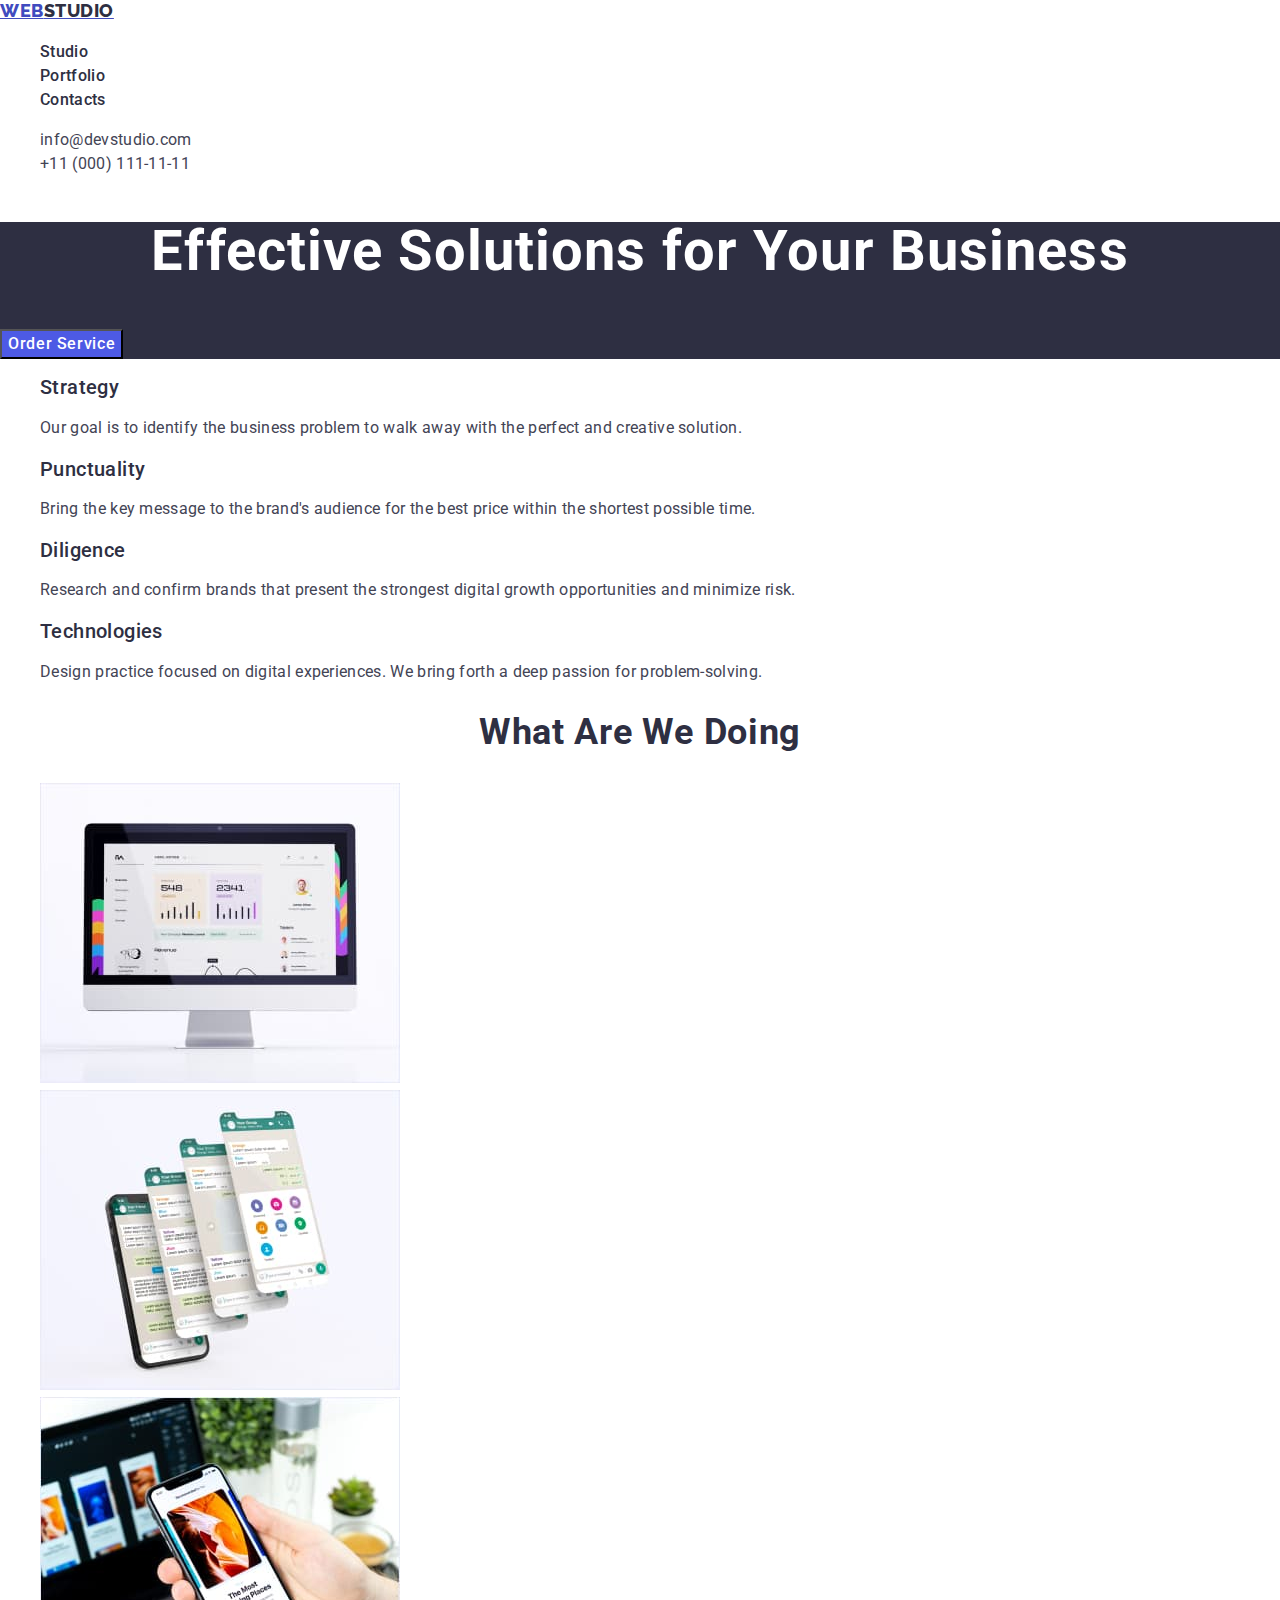
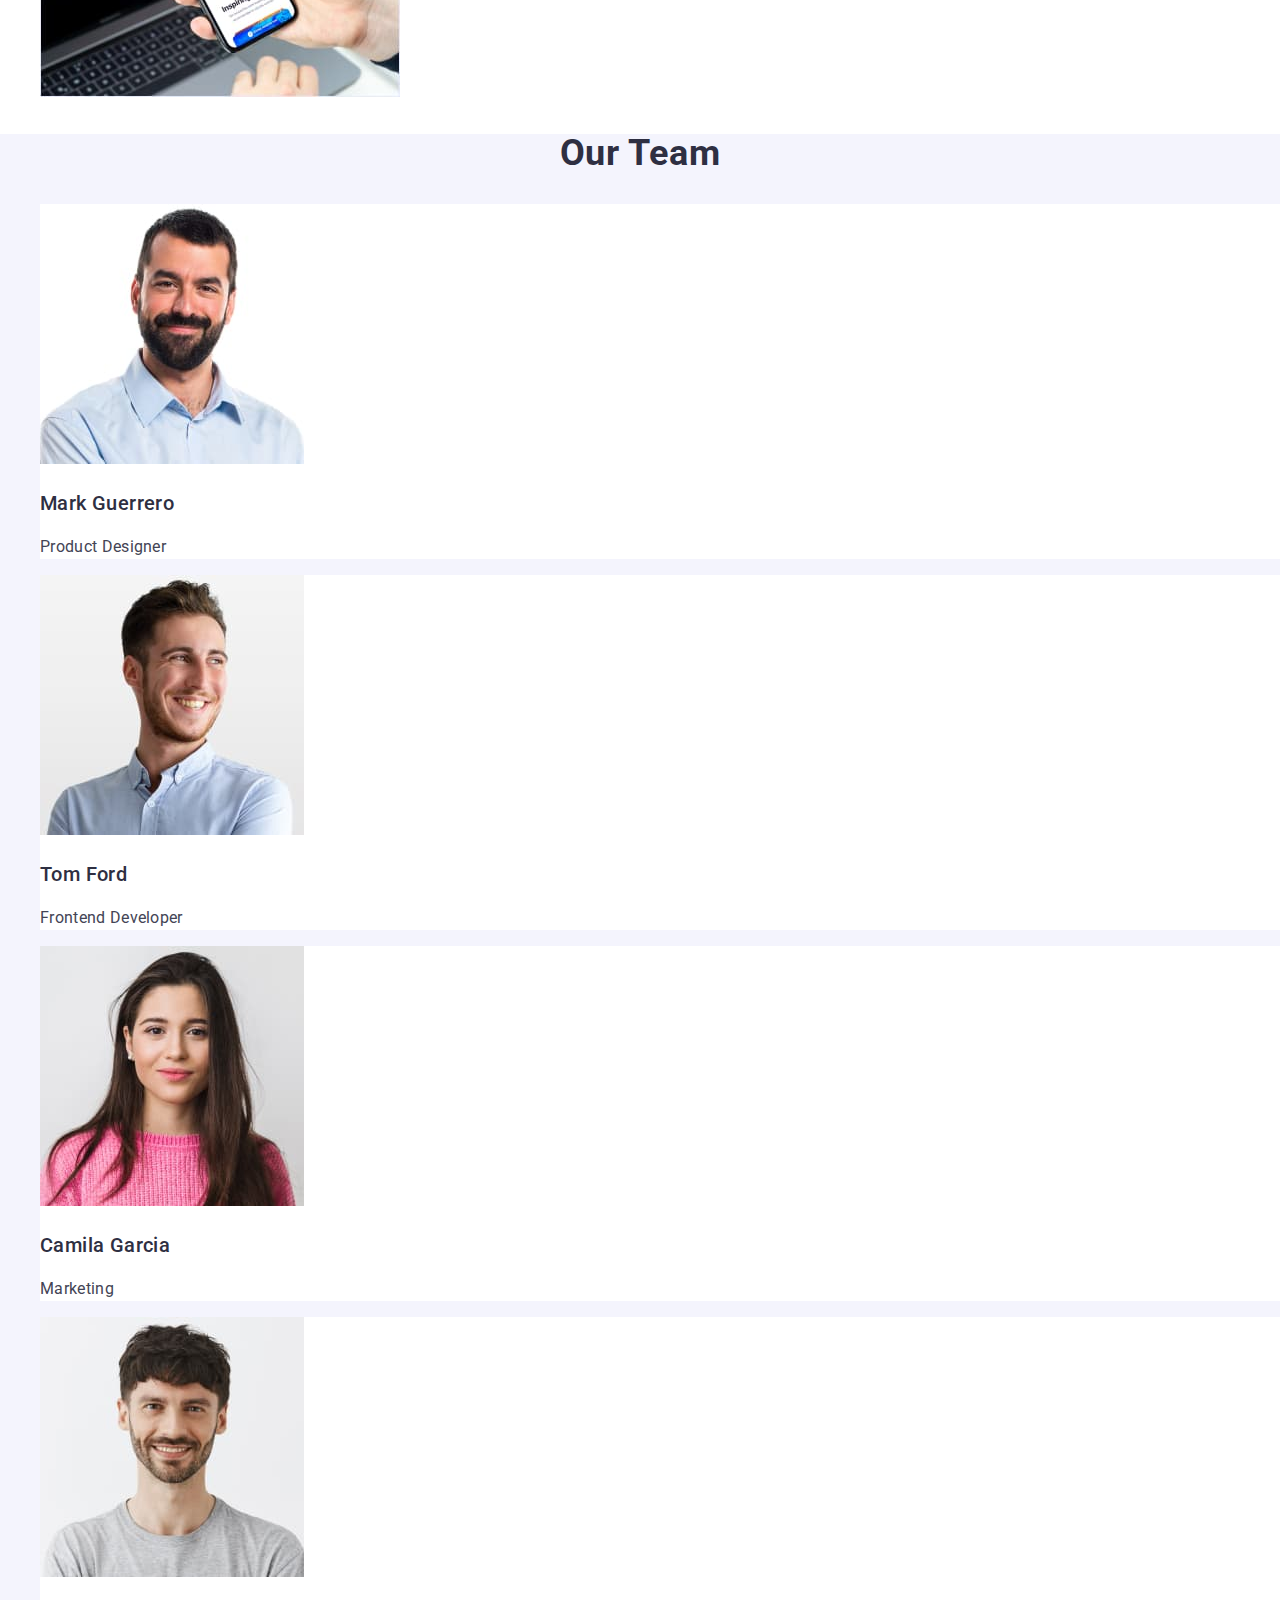
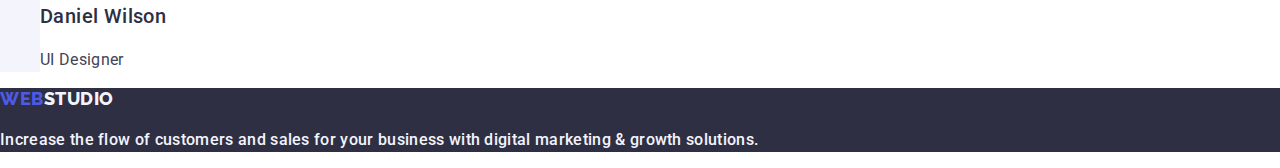
==== index.html @ e549ebbe "fix" ====
<!DOCTYPE html>
<html lang="en">
  <head>
    <meta charset="UTF-8" />
    <meta http-equiv="X-UA-Compatible" content="IE=edge" />
    <meta name="viewport" content="width=device-width, initial-scale=1.0" />
    <title>WebStudio</title>
    <!-- Normalize page -->
    <link
      rel="stylesheet"
      href="https://cdn.jsdelivr.net/npm/modern-normalize@1.1.0/modern-normalize.min.css"
    />
    <link rel="stylesheet" href="./css/style.css" />
    <!-- Add google fonts -->
    <link rel="preconnect" href="https://fonts.googleapis.com" />
    <link rel="preconnect" href="https://fonts.gstatic.com" crossorigin />
    <link
      href="https://fonts.googleapis.com/css2?family=Raleway:wght@800&family=Roboto:wght@400;500;700&display=swap"
      rel="stylesheet"
    />
  </head>

  <body>
    <header id="header">
      <nav class="menu-nav">
        <a href="./index.html" class="link logo-text">
          Web<span class="span-logo">Studio</span></a
        >
        <ul class="list">
          <li>
            <a href="./index.html" class="nav-text link">Studio</a>
          </li>
          <li>
            <a href="./portfolio.html" class="nav-text link">Portfolio</a>
          </li>
          <li><a href="" class="nav-text link">Contacts</a></li>
        </ul>
      </nav>
      <address class="nav-address">
        <ul class="list">
          <li>
            <a class="address-link" href="mailto:info@devstudio.com"
              >info@devstudio.com</a
            >
          </li>
          <li>
            <a class="address-link" href="tel:+110001111111">+11 (000) 111-11-11</a>
          </li>
        </ul>
      </address>
    </header>

    <main>
      <section class="section-solution">
        <h2 class="head1">Effective Solutions for Your Business</h2>
        <button class="solution-button text-button" type="button">
          Order Service
        </button>
      </section>

      <section>
        <h2 hidden>Section2</h2>
        <ul class="list">
          <li>
            <h2 class="head3">Strategy</h2>
            <p class="list-text">
              Our goal is to identify the business problem to walk away with the
              perfect and creative solution.
            </p>
          </li>
          <li>
            <h2 class="head3">Punctuality</h2>
            <p class="list-text">
              Bring the key message to the brand's audience for the best price
              within the shortest possible time.
            </p>
          </li>
          <li>
            <h2 class="head3">Diligence</h2>
            <p class="list-text">
              Research and confirm brands that present the strongest digital
              growth opportunities and minimize risk.
            </p>
          </li>
          <li>
            <h2 class="head3">Technologies</h2>
            <p class="list-text">
              Design practice focused on digital experiences. We bring forth a
              deep passion for problem-solving.
            </p>
          </li>
        </ul>
      </section>
      
      <section>
        <h2 class="head2">What are we doing</h2>
        <ul class="list">
          <li>
            <img src="./images/img1.jpg" alt="desktop" width="360" />
          </li>
          <li>
            <img src="./images/img2.jpg" alt="mobile" width="360" />
          </li>
          <li>
            <img src="./images/img3.jpg" alt="sinchro" width="360" />
          </li>
        </ul>
      </section>

      <section class="section-our-team">
        <h2 class="head2">Our Team</h2>
        <ul class="list">
          <li class="our-team-list">
            <img src="./images/img-foto1.jpg" alt="mark" width="264" />
            <h3 class="head3">Mark Guerrero</h3>
            <p class="list-text">Product Designer</p>
          </li>
          <li class="our-team-list">
            <img src="./images/img-foto2.jpg" alt="tom" width="264" />
            <h3 class="head3">Tom Ford</h3>
            <p class="list-text">Frontend Developer</p>
          </li>
          <li class="our-team-list">
            <img src="./images/img-foto3.jpg" alt="camila" width="264" />
            <h3 class="head3">Camila Garcia</h3>
            <p class="list-text">Marketing</p>
          </li>
          <li class="our-team-list">
            <img src="./images/img-foto4.jpg" alt="daniel" width="264" />
            <h3 class="head3">Daniel Wilson</h3>
            <p class="list-text">UI Designer</p>
          </li>
        </ul>
      </section>
    </main>

    <footer id="footer" class="basement">
      <a href="./index.html" class="link logo-text">
        Web<span class="footer-span-logo">Studio</span></a
      >
      <p class="footer-text">
        Increase the flow of customers and sales for your business with digital
        marketing & growth solutions.
      </p>
    </footer>
  </body>
</html>
---- css/style.css ----
:root {
  --iris-collor: #4d5ae5;
  --ocean-collor: #404bbf;
  --navyblue-collor: #2e2f42;
  --green-collor: #31d0aa;
  --slate-collor: #434455;
  --lightslate-collor: #8e8f99;
  --cornflower-collor: #e7e9fc;
  --cloud-collor: #f4f4fd;
  --navybluemodal-collor: #2e2f42;
  --gray-color: #2e2f42;
  --white-color: #ffffff;
  --dairy-color: #fcfcfc;
}
body {
  background-color: var(--white-color);
  font-family: "Roboto", sans-serif;
  color: #434455;
  line-height: 1.5;
  letter-spacing: 0.02em;
}
.nav-address {
  font-family: inherit;
  font-style: inherit;
  color: var(--slate-collor);
}
.head1 {
  font-weight: 700;
  font-size: 56px;
  line-height: 1.07;
  letter-spacing: 0.02em;
  text-align: center;
  color: #ffffff;
}
.head2 {
  font-weight: 700;
  font-size: 36px;
  line-height: 1.11;
  text-align: center;
  letter-spacing: 0.02em;
  text-transform: capitalize;
  letter-spacing: 0.02em;
  color: var(--gray-color);
}
.head3 {
  font-weight: 500;
  font-size: 20px;
  line-height: 1.2;
  letter-spacing: 0.02em;
  color: var(--gray-color);
}
.list {
  list-style: none;
  font-size: 16px;
  line-height: 1.5;
  letter-spacing: 0.02em;
  color: var(--slate-collor);
}
.list-text {
  font-size: 16px;
  line-height: 1.5;
  letter-spacing: 0.02em;
  color: var(--slate-collor);
}
.section-solution {
  background-color: var(--navyblue-collor);
  color: var(--white-color);
}
.section-our-team {
  background-color: var(--cloud-collor);
}
.our-team-list {
  background-color: #ffffff;
}
.text-link {
  text-decoration: underline;
  font-size: 12px;
  line-height: 1.333;
  letter-spacing: 0.04em;
}
.link {
  text-decoration: none;
}
.address-link {
  text-decoration: none;
  color: var(--slate-collor);
}
.logo-text {
  font-family: "Raleway", sans-serif;
  font-size: 18px;
  font-weight: 800;
  line-height: 1.17;
  letter-spacing: 0.03em;
  text-transform: uppercase;
  color: var(--iris-collor);
}
.span-logo {
  color: var(--navyblue-collor);
}
.text-button {
  font-family: "Roboto", sans-serif;
  font-weight: 500;
  font-size: 16px;
  line-height: 1.5;
  letter-spacing: 0.04em;
}
.solution-button {
  color: var(--white-color);
  background-color: var(--iris-collor);
  cursor: pointer;
}
.solution-button:hover,
.solution-button:focus {
  background-color: var(--ocean-collor);
  color: var(--white-color);
}
.filter-button {
  color: var(--iris-collor);
  background-color: var(--cloud-collor);
  cursor: pointer;
}
.filter-button:hover,
.filter-button:focus {
  background-color: var(--ocean-collor);
  color: var(--white-color);
}
.nav-text {
  font-weight: 500;
  font-size: 16px;
  line-height: 1.5;
  letter-spacing: 0.02em;
  color: var(--navyblue-collor);
}
.link:hover,
.link:focus {
  color: var(--ocean-collor);
  text-decoration: underline;
}
.address-text:hover,
.address-text:focus {
  color: var(--ocean-collor);
  text-decoration: underline;
}
.basement {
  background-color: var(--gray-color);
}
.footer-text {
  color: var(--cloud-collor);
  font-weight: 500;
  font-size: 16px;
  line-height: 1.5;
  letter-spacing: 0.02em;
}
.footer-span-logo {
  color: var(--cloud-collor);
}
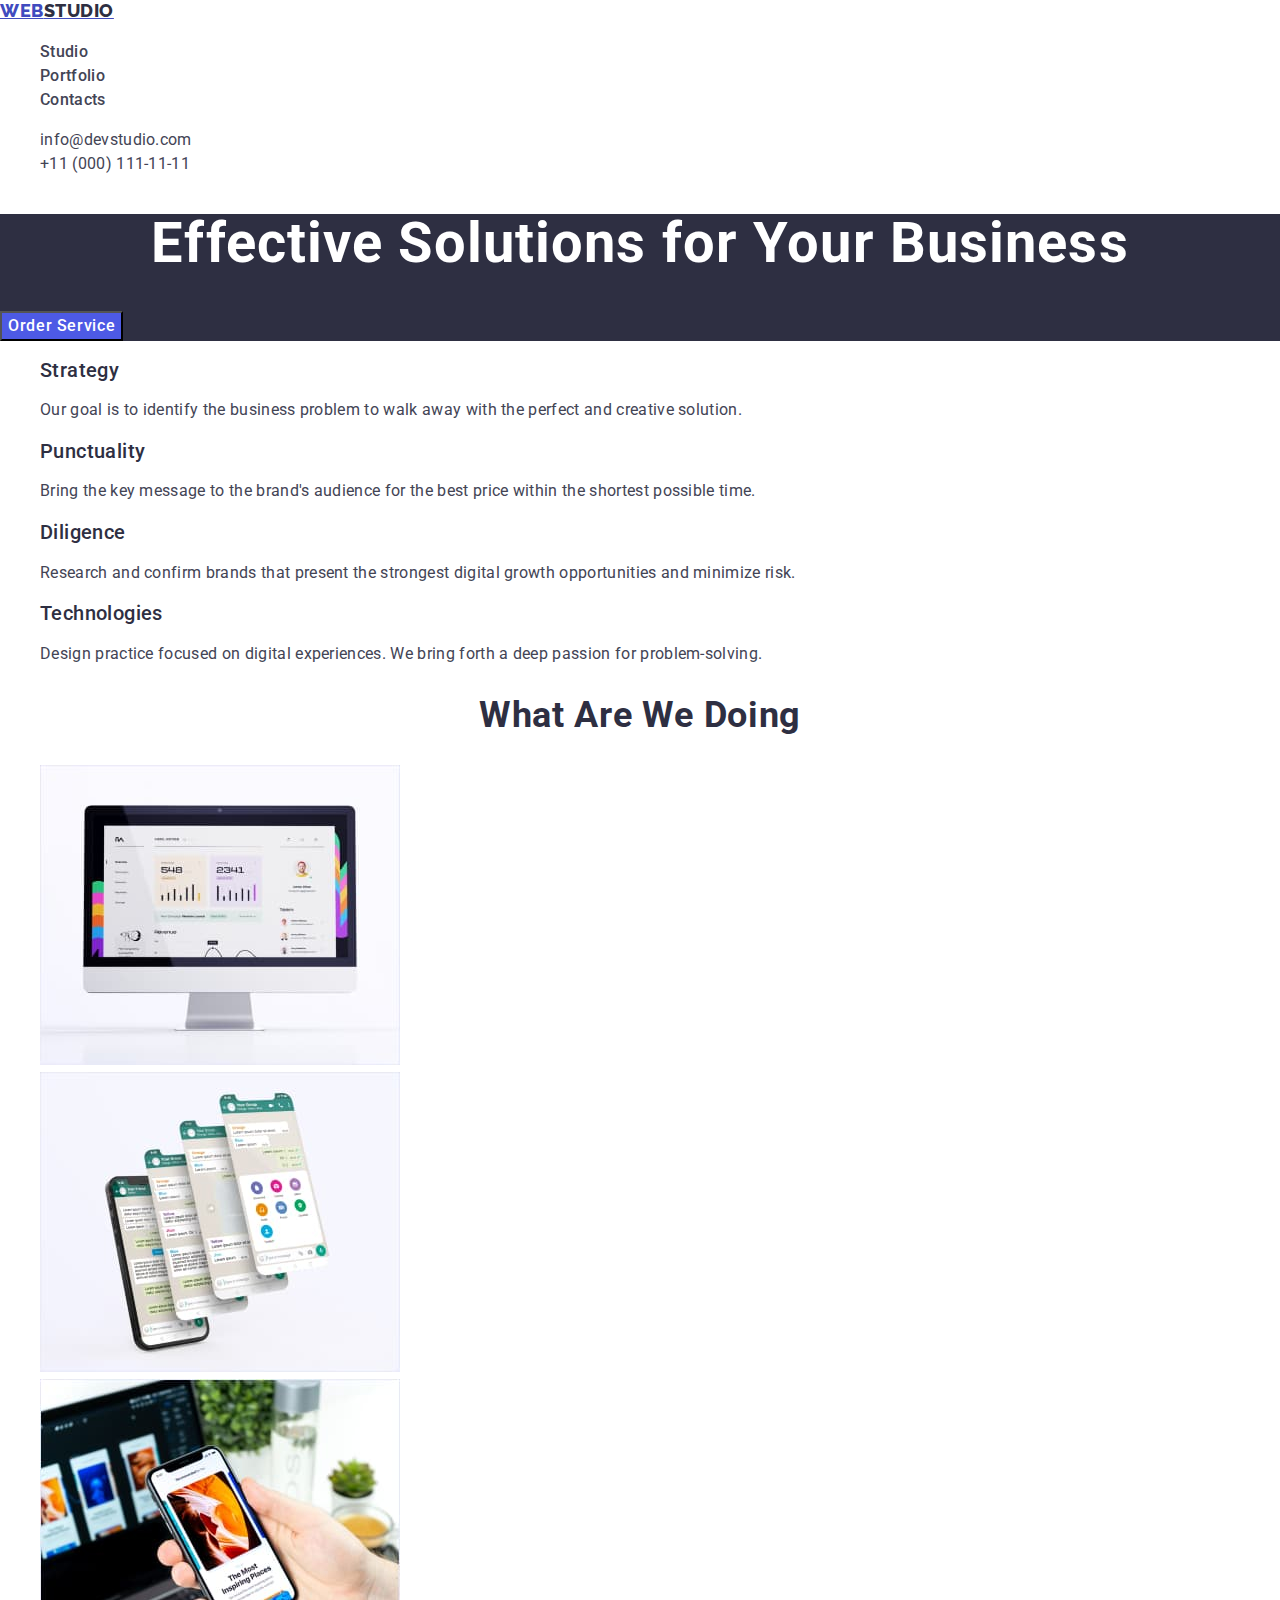
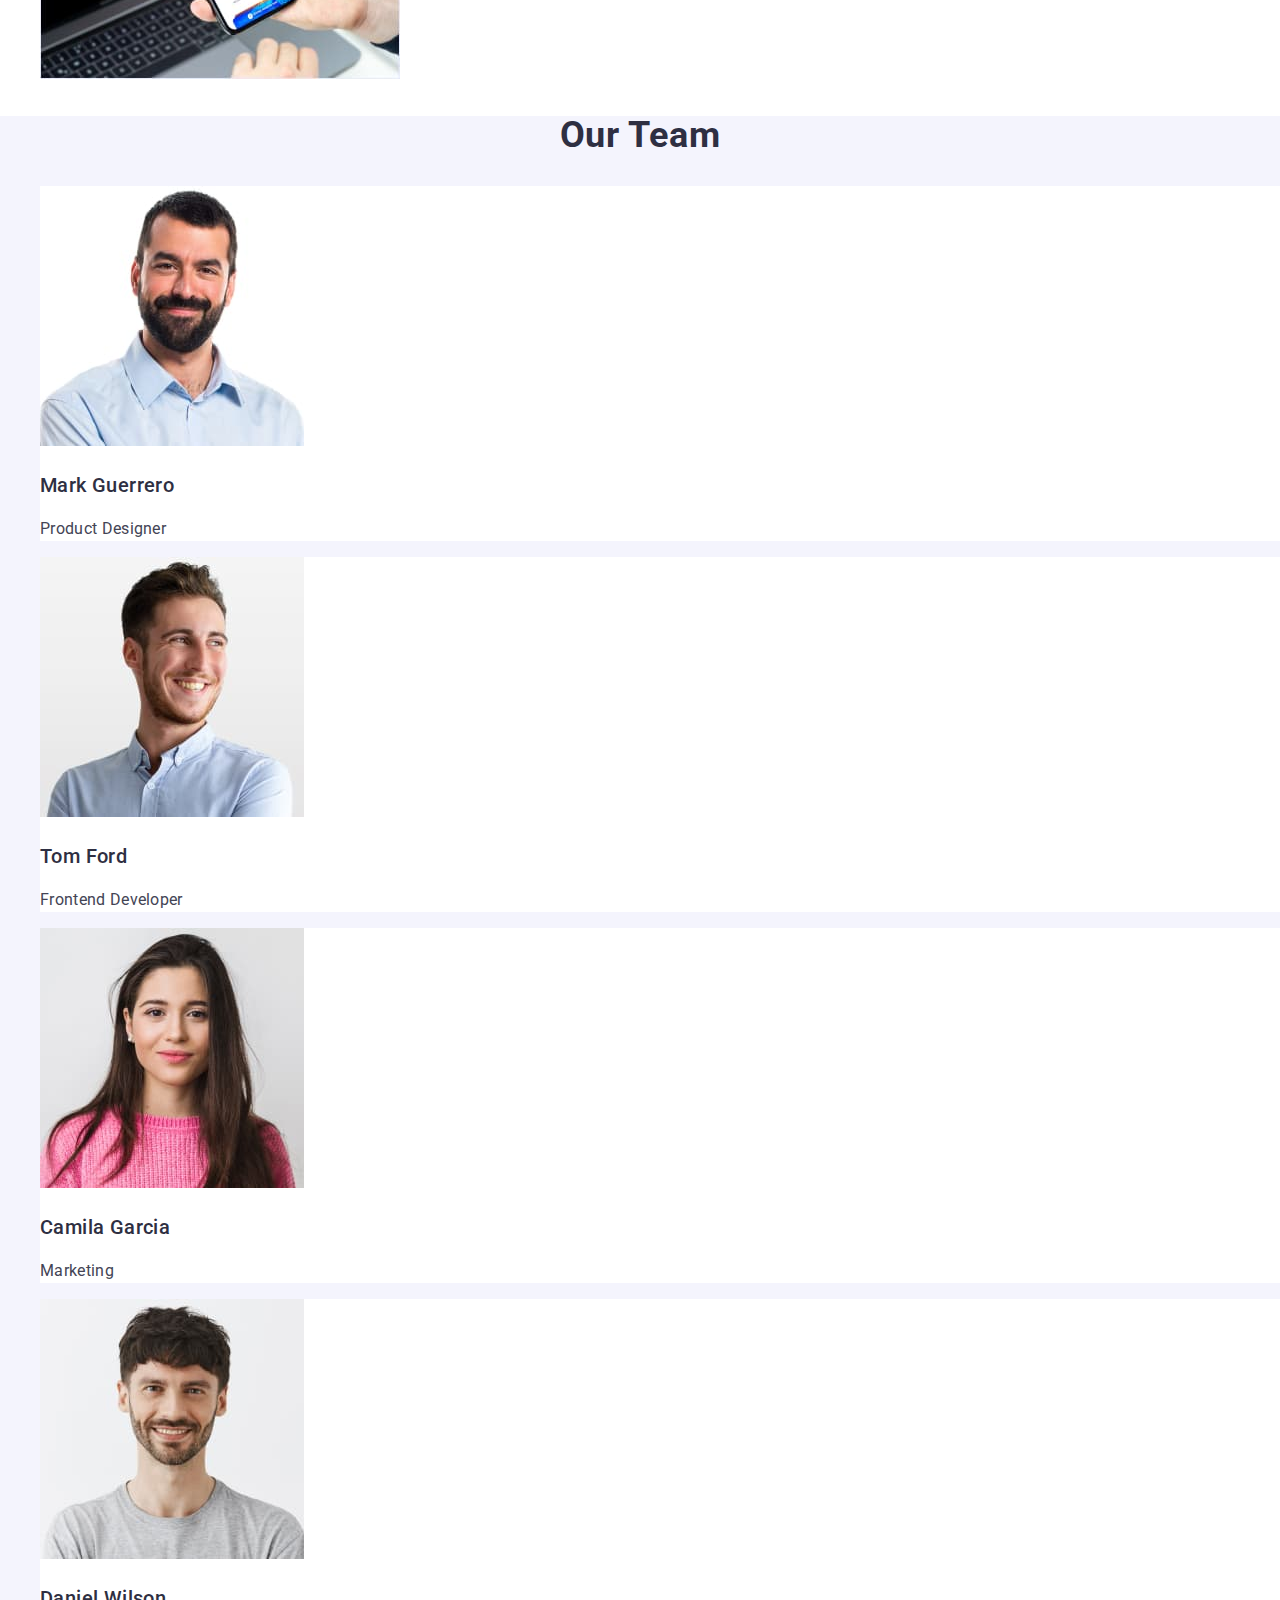
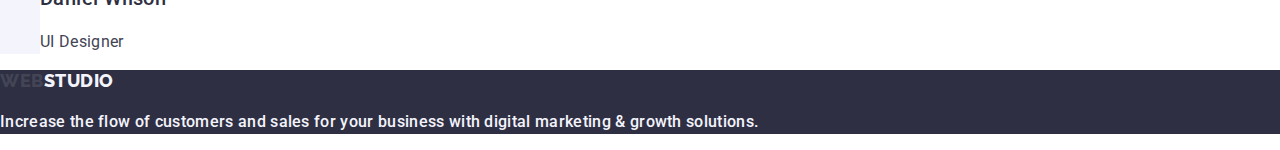
==== commit 729ba36e: "fix" ====
--- a/index.html
+++ b/index.html
@@ -39,12 +39,12 @@
       <address class="nav-address">
         <ul class="list">
           <li>
-            <a class="address-link" href="mailto:info@devstudio.com"
+            <a class="link" href="mailto:info@devstudio.com"
               >info@devstudio.com</a
             >
           </li>
           <li>
-            <a class="address-link" href="tel:+110001111111">+11 (000) 111-11-11</a>
+            <a class="link" href="tel:+110001111111">+11 (000) 111-11-11</a>
           </li>
         </ul>
       </address>
@@ -52,7 +52,7 @@
 
     <main>
       <section class="section-solution">
-        <h2 class="head1">Effective Solutions for Your Business</h2>
+        <h1 class="head1">Effective Solutions for Your Business</h1>
         <button class="solution-button text-button" type="button">
           Order Service
         </button>
@@ -91,7 +91,7 @@
           </li>
         </ul>
       </section>
-      
+
       <section>
         <h2 class="head2">What are we doing</h2>
         <ul class="list">
--- a/css/style.css
+++ b/css/style.css
@@ -20,8 +20,11 @@
   letter-spacing: 0.02em;
 }
 .nav-address {
-  font-family: inherit;
-  font-style: inherit;
+  font-style: normal;
+  color: var(--slate-collor);
+}
+.address-link {
+  text-decoration: none;
   color: var(--slate-collor);
 }
 .head1 {
@@ -49,19 +52,7 @@
   letter-spacing: 0.02em;
   color: var(--gray-color);
 }
-.list {
-  list-style: none;
-  font-size: 16px;
-  line-height: 1.5;
-  letter-spacing: 0.02em;
-  color: var(--slate-collor);
-}
-.list-text {
-  font-size: 16px;
-  line-height: 1.5;
-  letter-spacing: 0.02em;
-  color: var(--slate-collor);
-}
+
 .section-solution {
   background-color: var(--navyblue-collor);
   color: var(--white-color);
@@ -78,13 +69,7 @@
   line-height: 1.333;
   letter-spacing: 0.04em;
 }
-.link {
-  text-decoration: none;
-}
-.address-link {
-  text-decoration: none;
-  color: var(--slate-collor);
-}
+
 .logo-text {
   font-family: "Raleway", sans-serif;
   font-size: 18px;
@@ -131,6 +116,23 @@
   letter-spacing: 0.02em;
   color: var(--navyblue-collor);
 }
+.list {
+  list-style: none;
+  font-size: 16px;
+  line-height: 1.5;
+  letter-spacing: 0.02em;
+  color: var(--slate-collor);
+}
+.list-text {
+  font-size: 16px;
+  line-height: 1.5;
+  letter-spacing: 0.02em;
+  color: var(--slate-collor);
+}
+.link {
+  color: inherit;
+  text-decoration: none;
+}
 .link:hover,
 .link:focus {
   color: var(--ocean-collor);
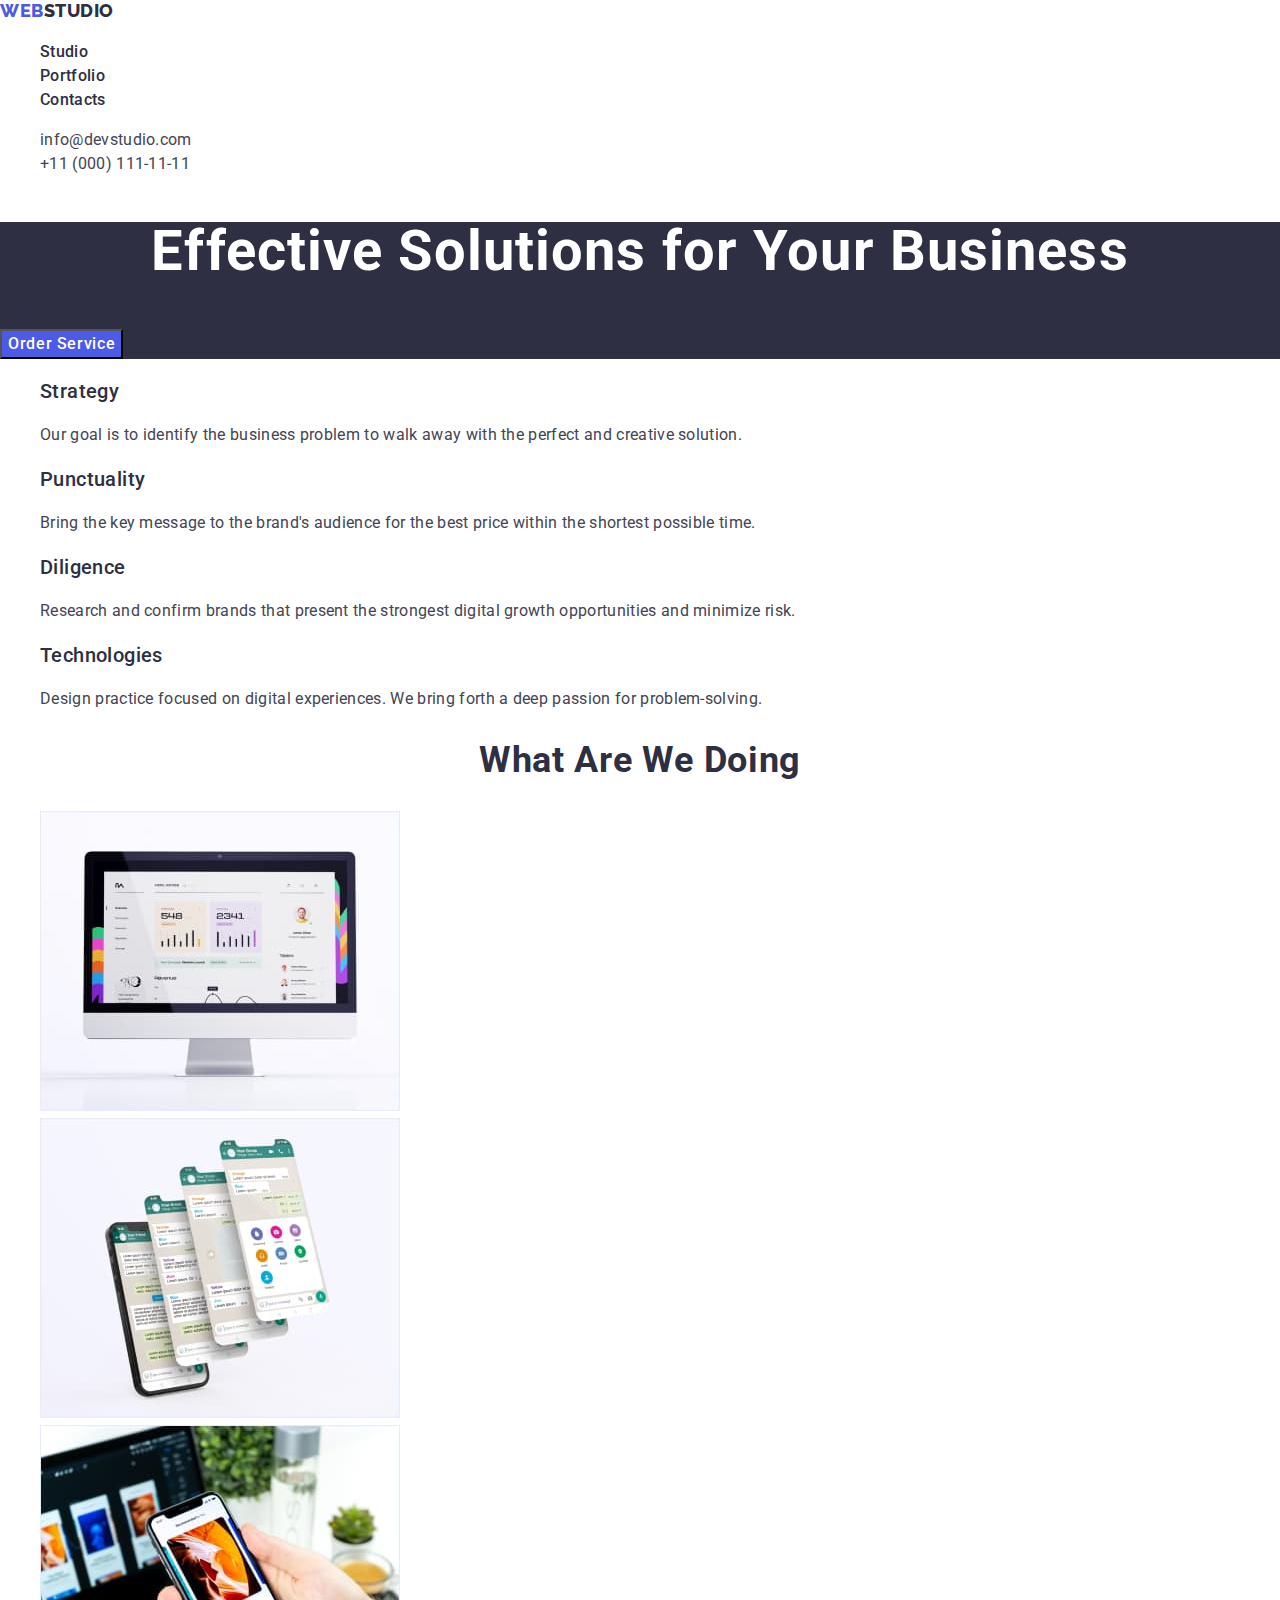
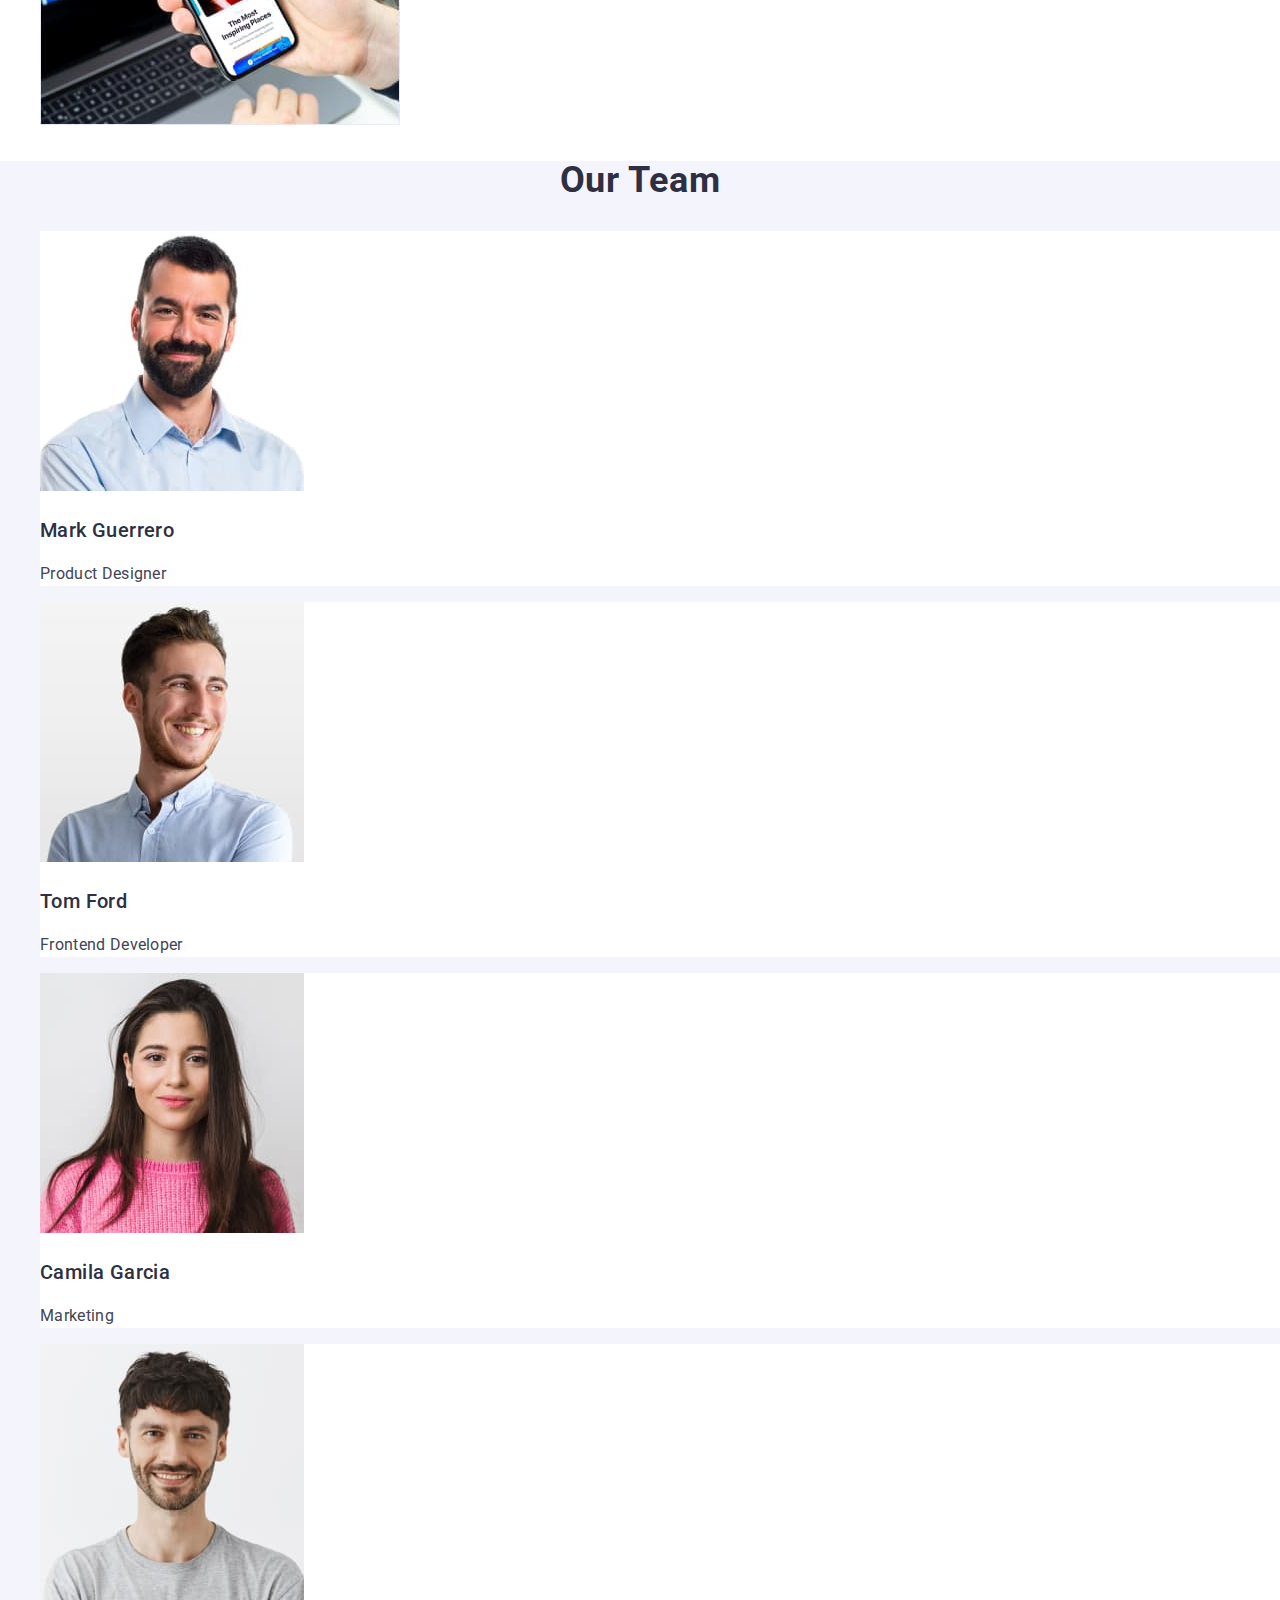
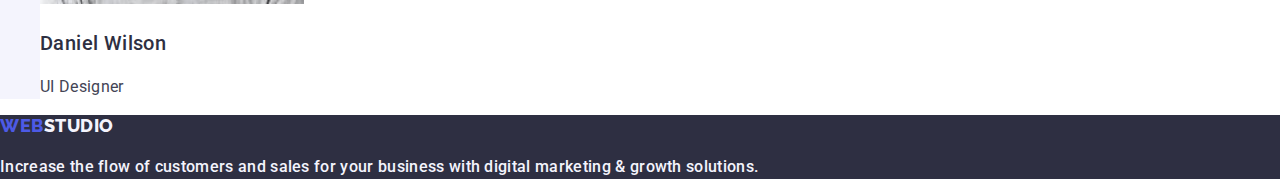
==== commit fe8cf6fd: "fix" ====
--- a/index.html
+++ b/index.html
@@ -52,7 +52,7 @@
 
     <main>
       <section class="section-solution">
-        <h1 class="head1">Effective Solutions for Your Business</h1>
+        <h2 class="head1">Effective Solutions for Your Business</h2>
         <button class="solution-button text-button" type="button">
           Order Service
         </button>
@@ -62,28 +62,28 @@
         <h2 hidden>Section2</h2>
         <ul class="list">
           <li>
-            <h2 class="head3">Strategy</h2>
+            <h3 class="head3">Strategy</h3>
             <p class="list-text">
               Our goal is to identify the business problem to walk away with the
               perfect and creative solution.
             </p>
           </li>
           <li>
-            <h2 class="head3">Punctuality</h2>
+            <h3 class="head3">Punctuality</h3>
             <p class="list-text">
               Bring the key message to the brand's audience for the best price
               within the shortest possible time.
             </p>
           </li>
           <li>
-            <h2 class="head3">Diligence</h2>
+            <h3 class="head3">Diligence</h3>
             <p class="list-text">
               Research and confirm brands that present the strongest digital
               growth opportunities and minimize risk.
             </p>
           </li>
           <li>
-            <h2 class="head3">Technologies</h2>
+            <h3 class="head3">Technologies</h3>
             <p class="list-text">
               Design practice focused on digital experiences. We bring forth a
               deep passion for problem-solving.
--- a/css/style.css
+++ b/css/style.css
@@ -109,18 +109,9 @@
   background-color: var(--ocean-collor);
   color: var(--white-color);
 }
-.nav-text {
-  font-weight: 500;
-  font-size: 16px;
-  line-height: 1.5;
-  letter-spacing: 0.02em;
-  color: var(--navyblue-collor);
-}
+
 .list {
   list-style: none;
-  font-size: 16px;
-  line-height: 1.5;
-  letter-spacing: 0.02em;
   color: var(--slate-collor);
 }
 .list-text {
@@ -130,10 +121,24 @@
   color: var(--slate-collor);
 }
 .link {
-  color: inherit;
   text-decoration: none;
 }
-.link:hover,
+.nav-address .list a {
+  color: var(--slate-collor);
+}
+.nav-text {
+  font-weight: 500;
+  font-size: 16px;
+  line-height: 1.5;
+  letter-spacing: 0.02em;
+  color: var(--navyblue-collor);
+}
+.nav-address .list .link:hover,
+.nav-address .list .link:focus {
+  color: var(--ocean-collor);
+  text-decoration: underline;
+}
+.list .link:hover,
 .link:focus {
   color: var(--ocean-collor);
   text-decoration: underline;
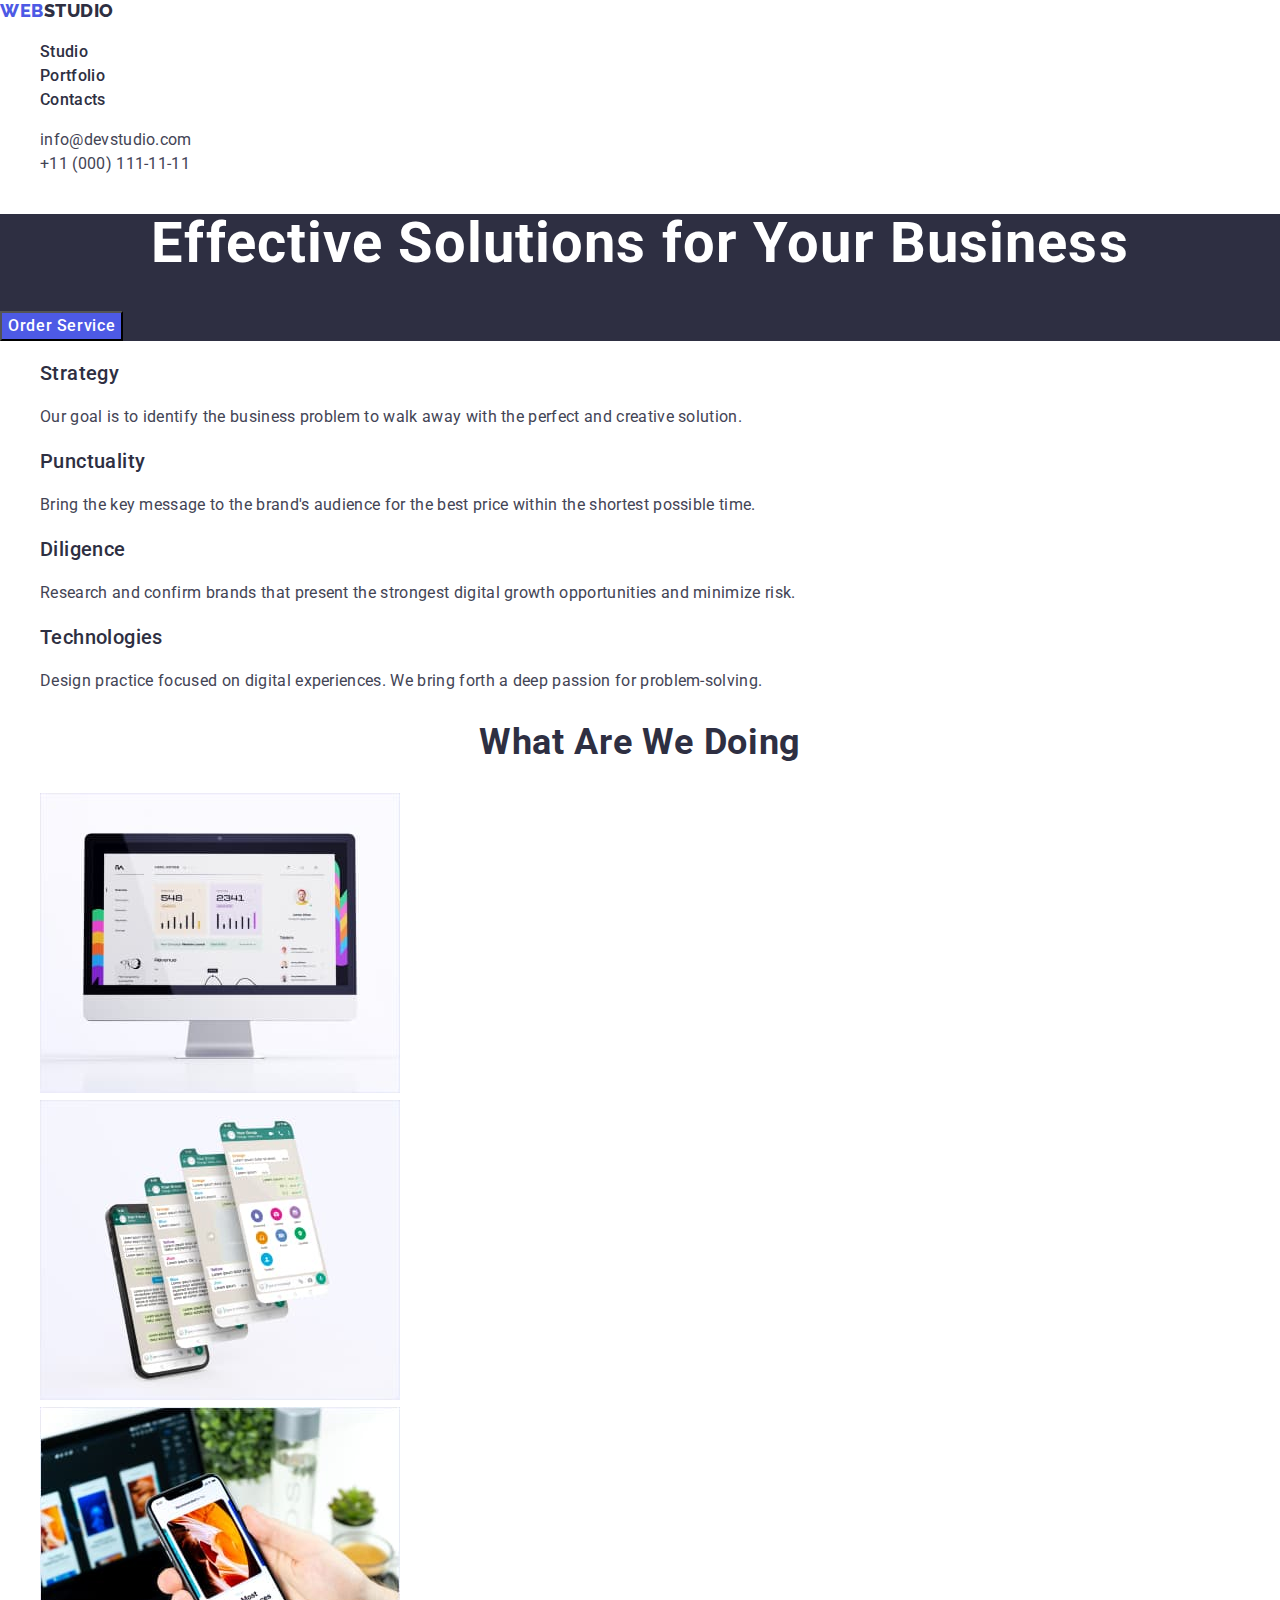
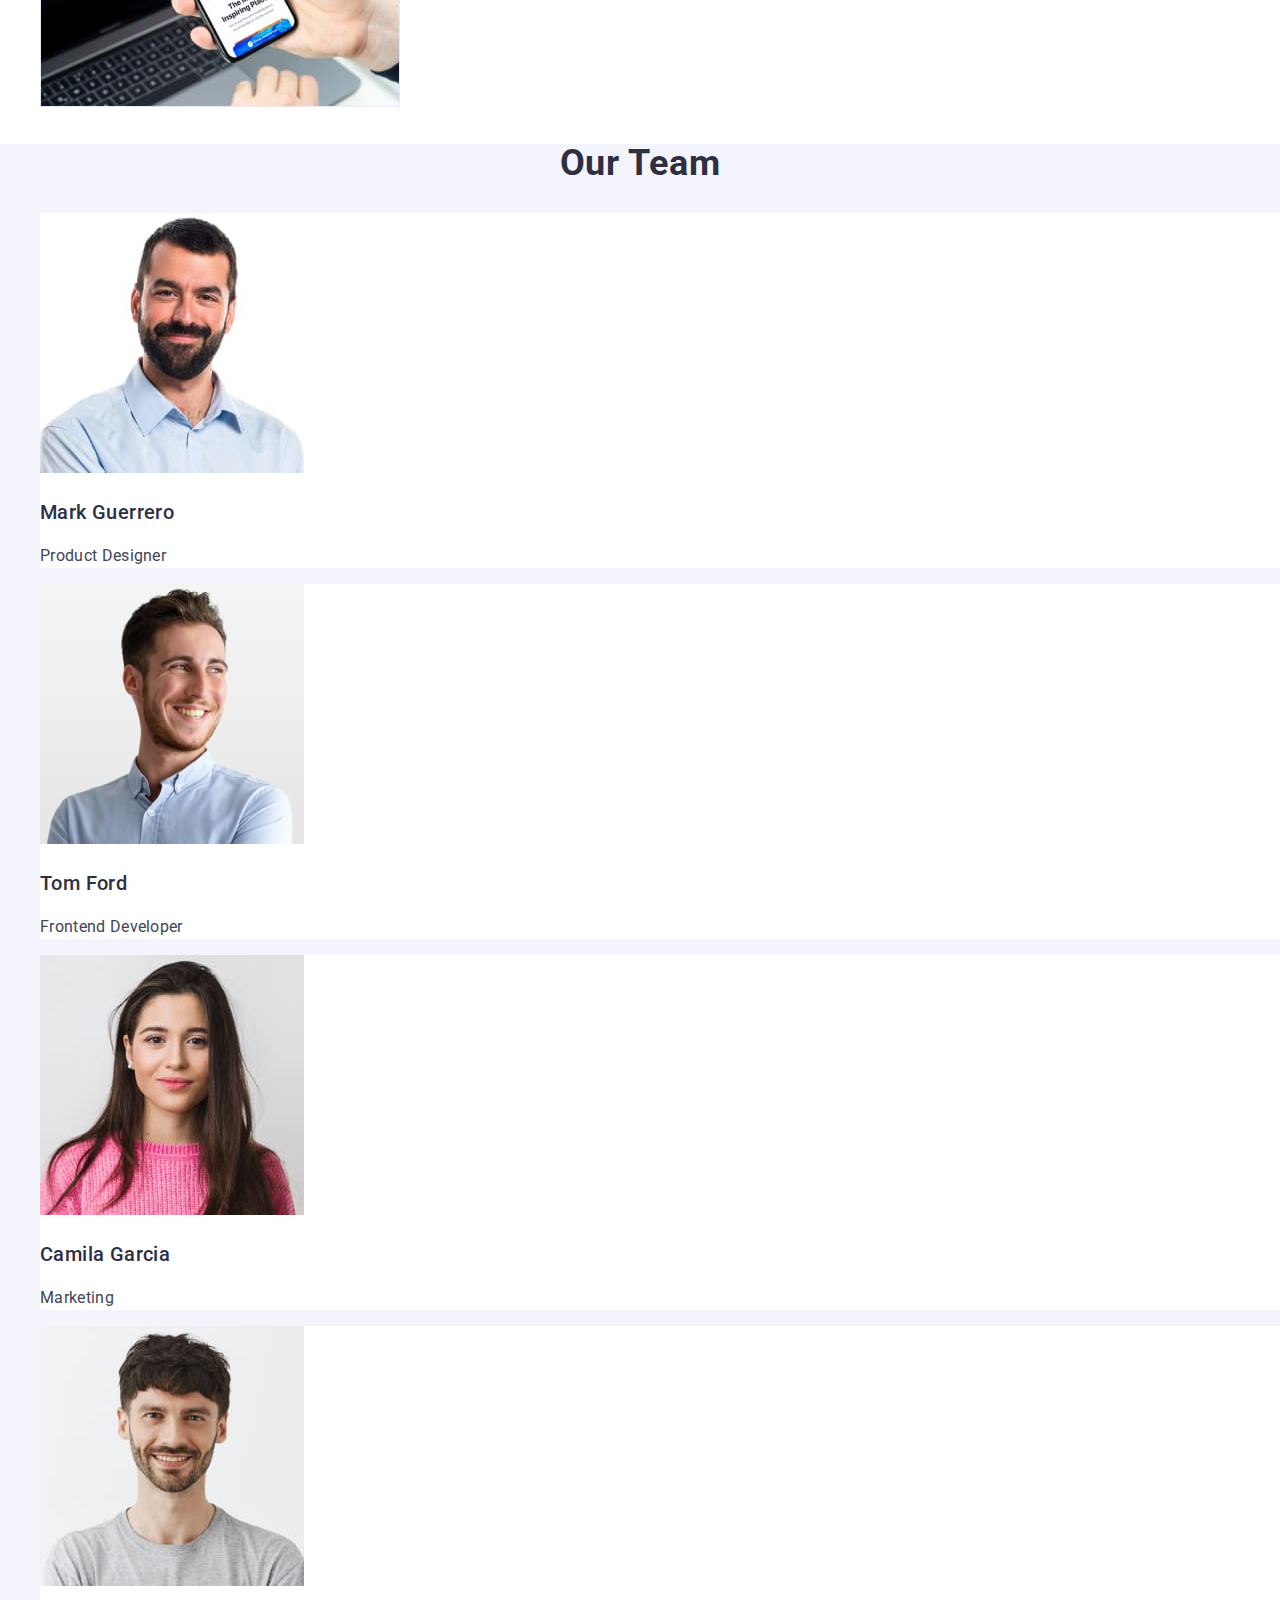
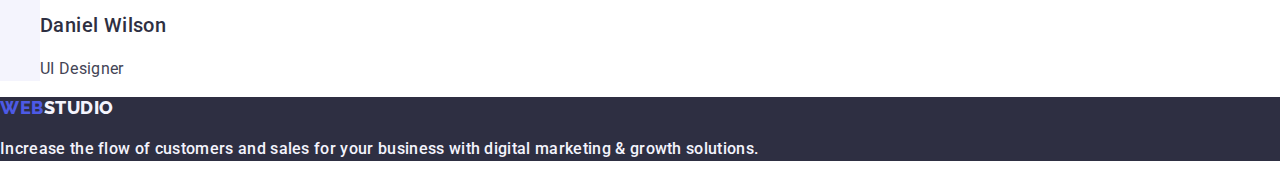
==== commit b35a8dd5: "fix bugs" ====
--- a/index.html
+++ b/index.html
@@ -52,7 +52,7 @@
 
     <main>
       <section class="section-solution">
-        <h2 class="head1">Effective Solutions for Your Business</h2>
+        <h1 class="head1">Effective Solutions for Your Business</h1>
         <button class="solution-button text-button" type="button">
           Order Service
         </button>
